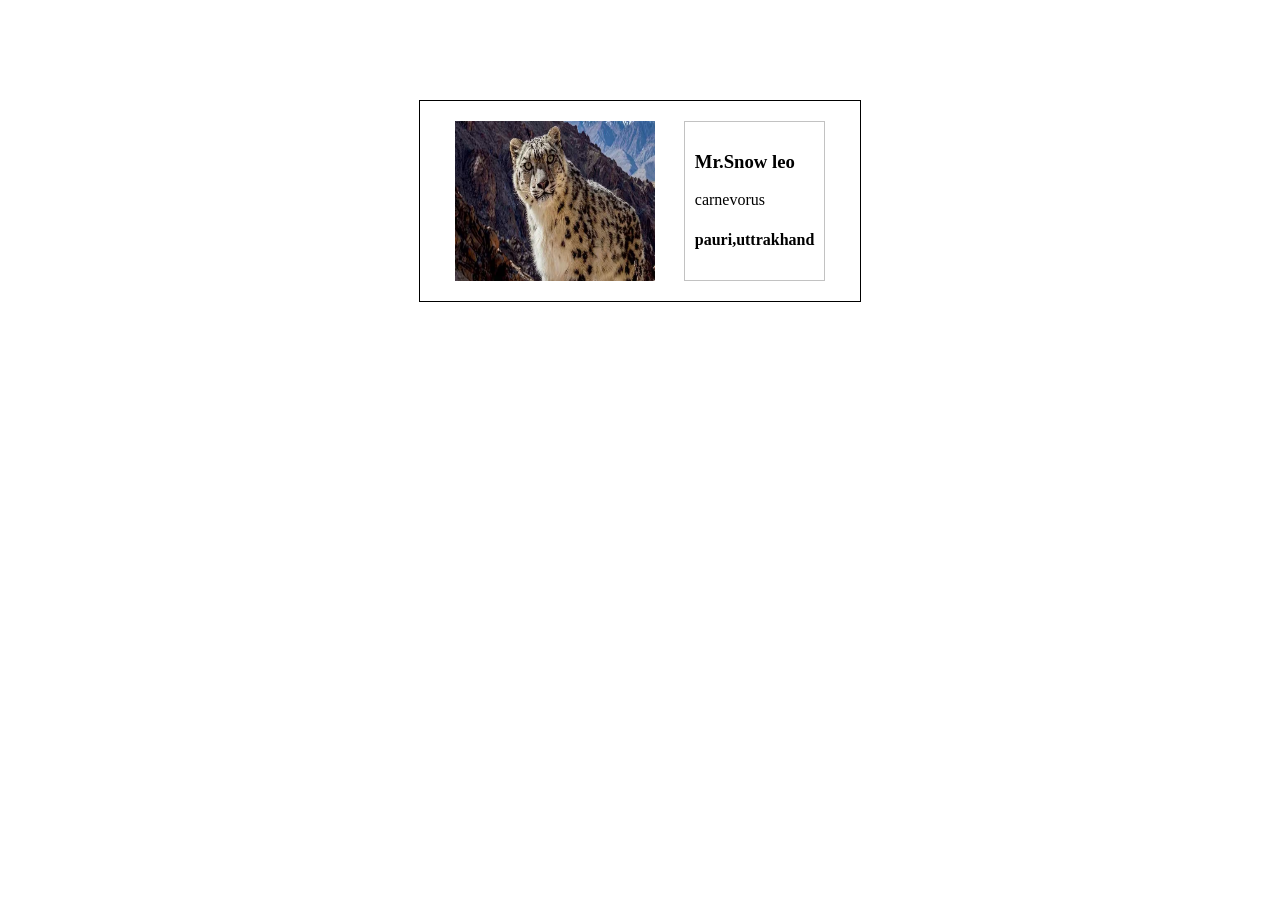
==== p4 bussiness cord/index.html @ 146de916 "CSS Part-3" ====
<html>
  <head>
    <link rel="stylesheet" href="styles.css">
  </head>
  <body>
    <div class="card">

    <img src="leo.avif" alt="snow leo" class="avatar">
    <div class="info">
      <h3>Mr.Snow leo</h3>
      <p>carnevorus</p>
      <h4>pauri,uttrakhand</h4>
      </div>
    </div>
  </body>
</html>
---- p4 bussiness cord/styles.css ----
body{
   margin: 20px;
  margin-top: 100px;
   margin-left: 200px;
  margin-right: 200px;
}

.avatar{
  width: 200px;
}

.card{
  width: 400px;
  margin-left: auto;
  margin-right: auto;
  border: 1px solid black;
padding: 20px;
display: flex;
justify-content: space-around;

}

.info{
  padding: 10px;
  border: 1px solid rgba(0, 0, 0, 0.24);
}
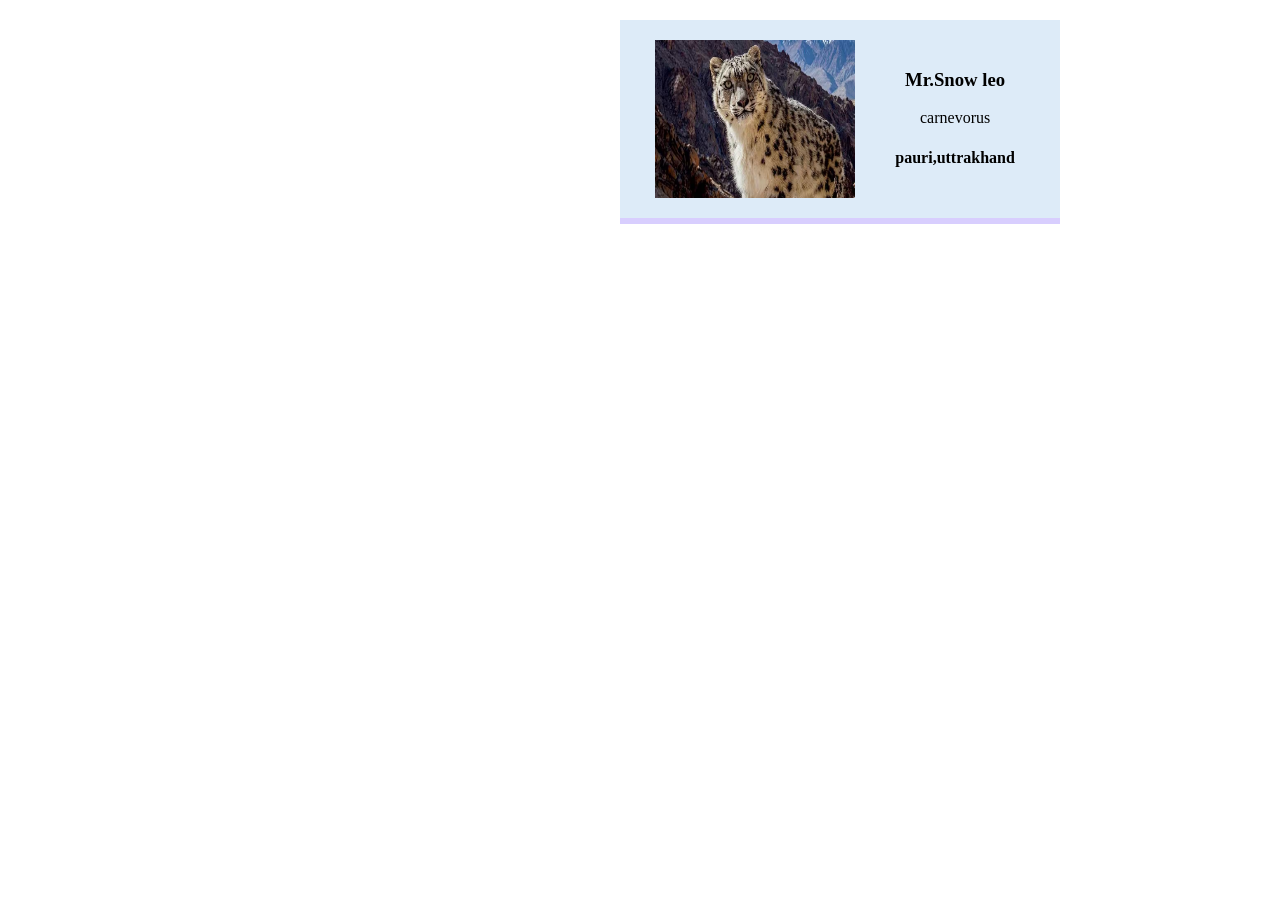
==== commit dc338556: "CSS Part-4" ====
--- a/p4 bussiness cord/index.html
+++ b/p4 bussiness cord/index.html
@@ -4,7 +4,6 @@
   </head>
   <body>
     <div class="card">
-
     <img src="leo.avif" alt="snow leo" class="avatar">
     <div class="info">
       <h3>Mr.Snow leo</h3>
--- a/p4 bussiness cord/styles.css
+++ b/p4 bussiness cord/styles.css
@@ -1,8 +1,7 @@
 body{
    margin: 20px;
-  margin-top: 100px;
-   margin-left: 200px;
-  margin-right: 200px;
+
+ 
 }
 
 .avatar{
@@ -13,14 +12,17 @@
   width: 400px;
   margin-left: auto;
   margin-right: auto;
-  border: 1px solid black;
+  border-bottom: 6px solid #d8cefe;
 padding: 20px;
 display: flex;
 justify-content: space-around;
-
+ margin-right: 200px;
+  text-align: center;
+  background: #ddebf8;
 }
 
 .info{
   padding: 10px;
-  border: 1px solid rgba(0, 0, 0, 0.24);
+
+
 }
